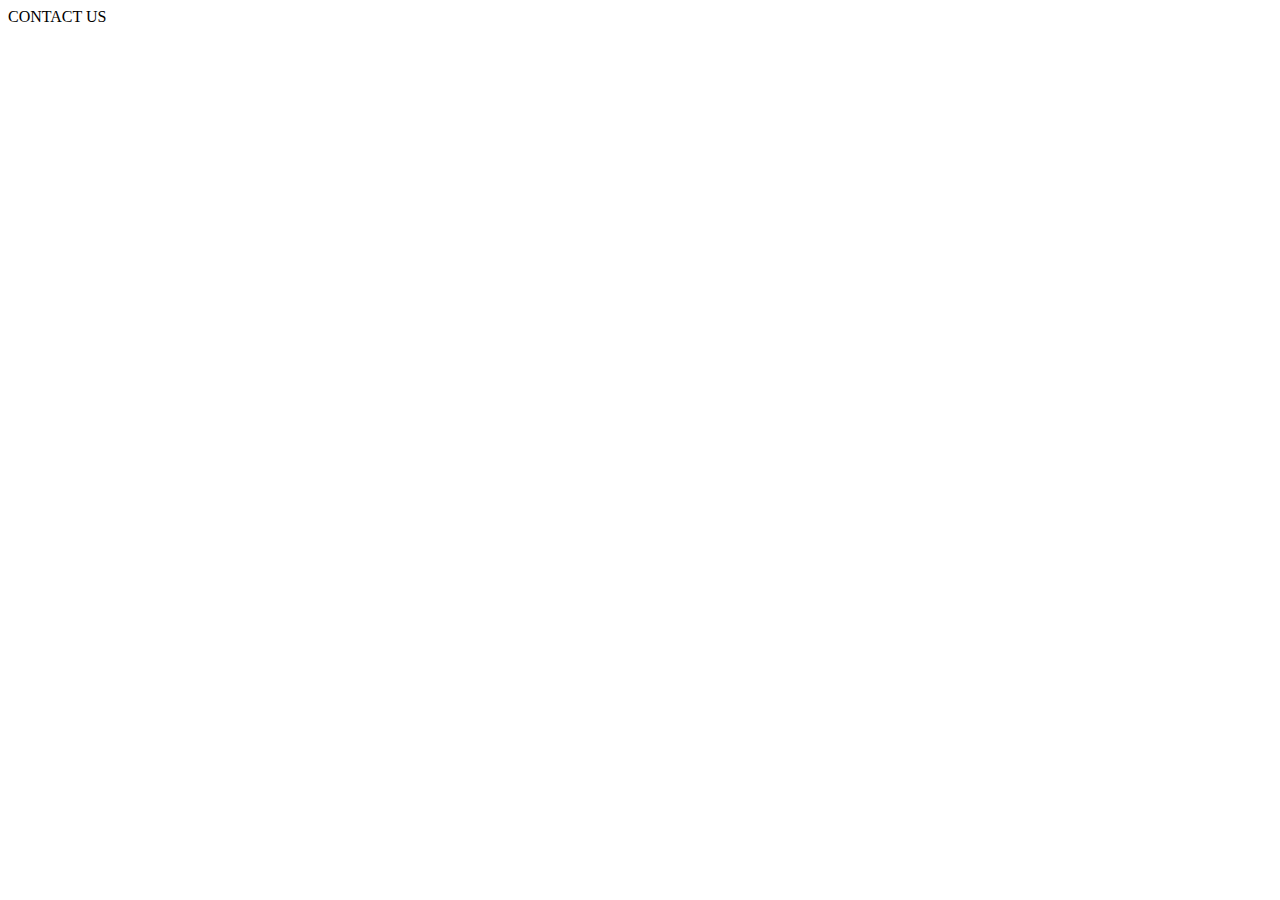
==== contact.html @ 524ac153 "Checkpoint 1" ====
<!doctype html>
<html lang="en">
<head>
    <meta charset="UTF-8">
    <meta name="viewport"
          content="width=device-width, user-scalable=no, initial-scale=1.0, maximum-scale=1.0, minimum-scale=1.0">
    <meta http-equiv="X-UA-Compatible" content="ie=edge">
    <title>Contact</title>
</head>
<body>
<div>
    CONTACT US
</div>
</body>
</html>
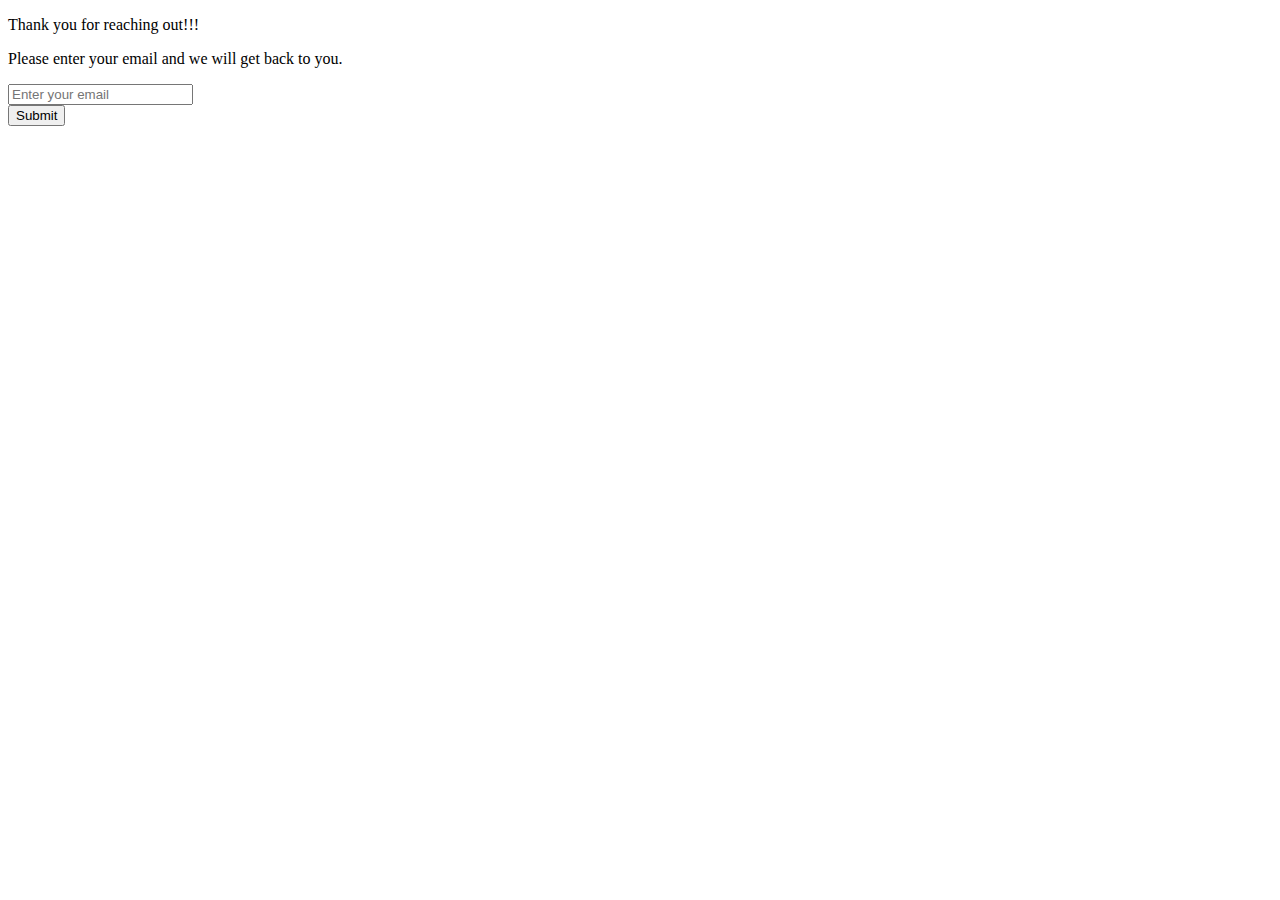
==== commit 4630c5ab: "Checkpoint 3" ====
--- a/contact.html
+++ b/contact.html
@@ -2,14 +2,21 @@
 <html lang="en">
 <head>
     <meta charset="UTF-8">
-    <meta name="viewport"
-          content="width=device-width, user-scalable=no, initial-scale=1.0, maximum-scale=1.0, minimum-scale=1.0">
-    <meta http-equiv="X-UA-Compatible" content="ie=edge">
+    <meta content="width=device-width, user-scalable=no, initial-scale=1.0, maximum-scale=1.0, minimum-scale=1.0"
+          name="viewport">
+    <meta content="ie=edge" http-equiv="X-UA-Compatible">
     <title>Contact</title>
 </head>
 <body>
 <div>
-    CONTACT US
+    <p>Thank you for reaching out!!!</p>
+    <p>Please enter your email and we will get back to you.</p>
+    <form action="./index.html">
+        <div>
+            <input name="email" placeholder="Enter your email" required type="email">
+        </div>
+        <input type="submit">
+    </form>
 </div>
 </body>
 </html>